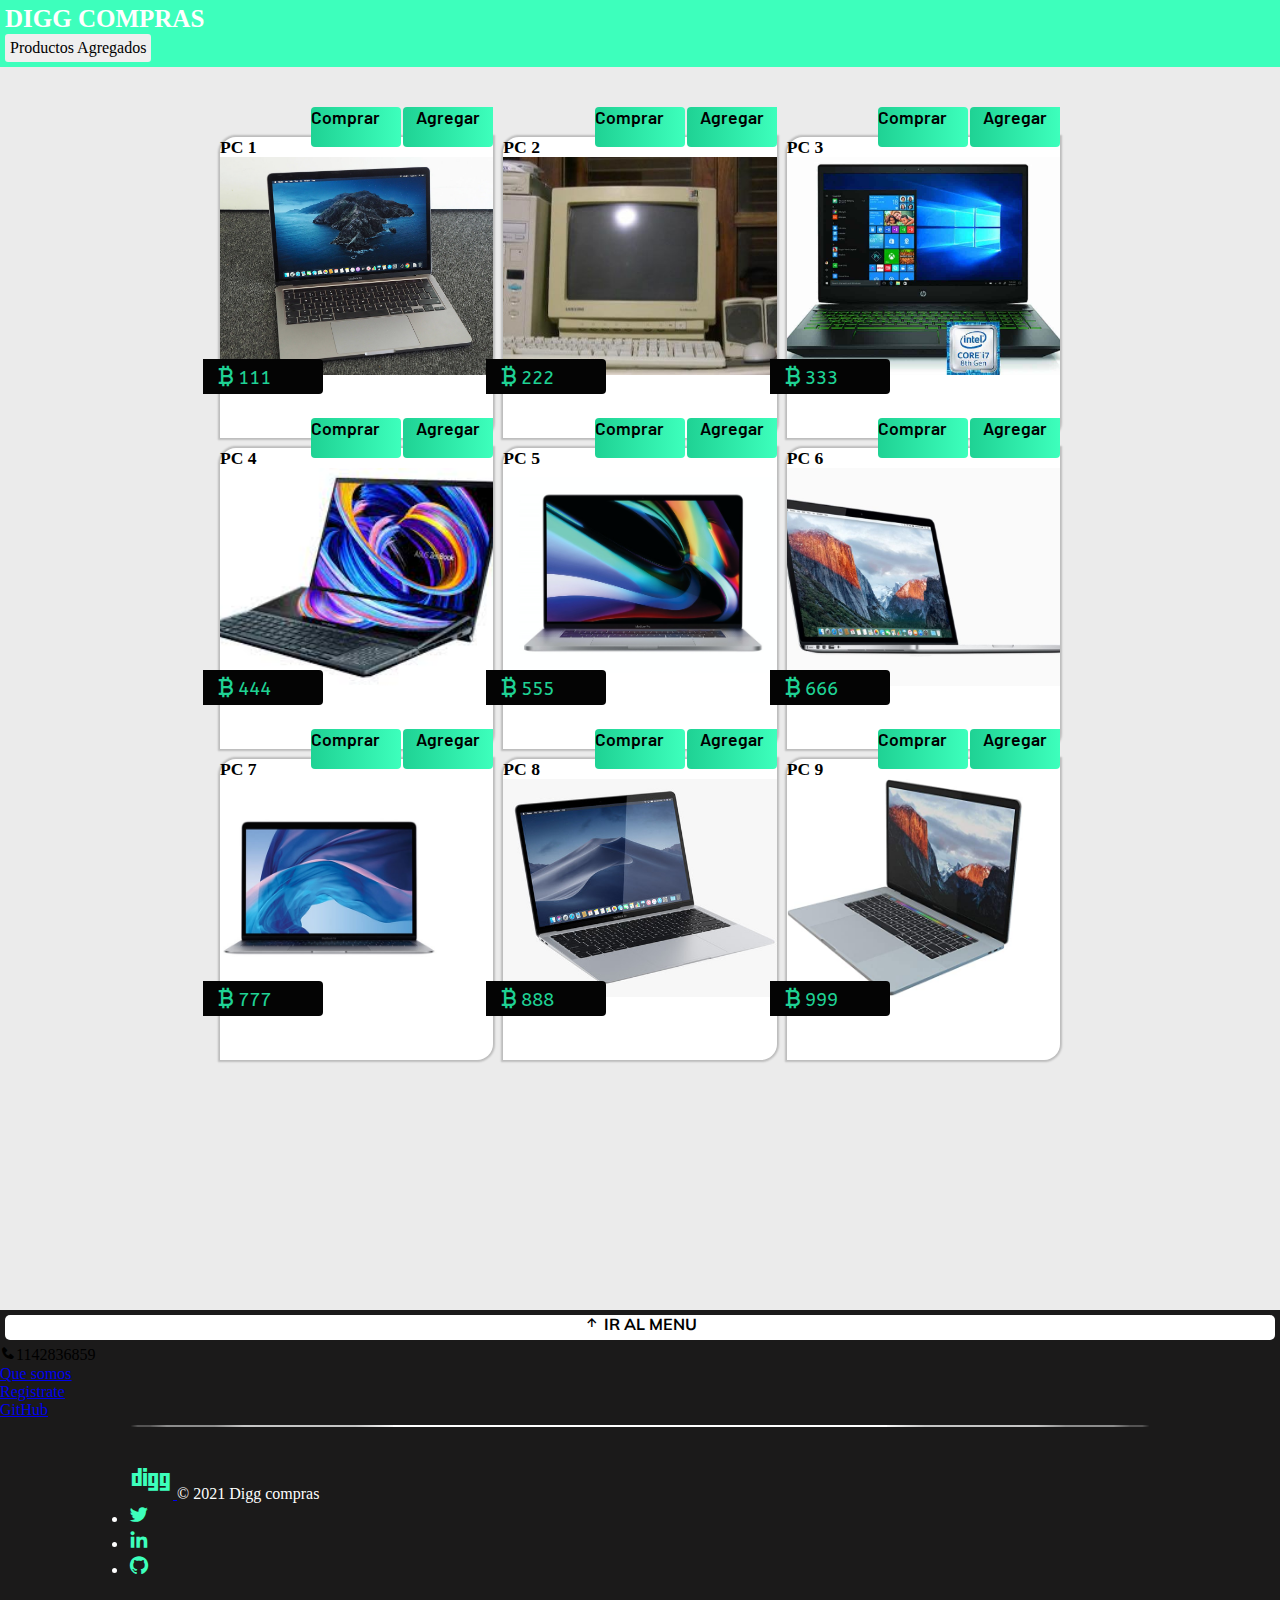
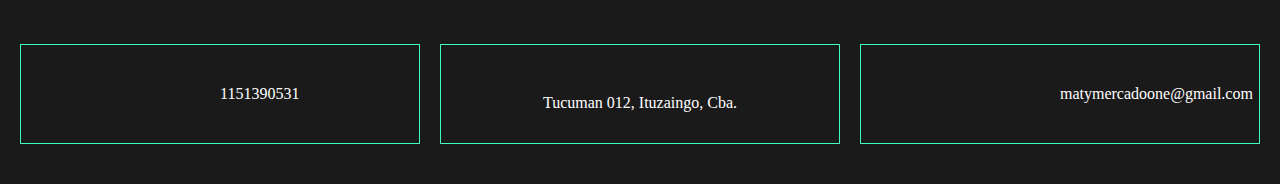
==== index.html @ 3e5b719a "tienda" ====
<!DOCTYPE html>
<html lang="en">
<head>
    <meta charset="UTF-8">
    <meta http-equiv="X-UA-Compatible" content="IE=edge">
    <meta name="viewport" content="width=device-width, initial-scale=1.0">

    <!-- TITULO KEYWORD Y DESCRIPCION -->

    <title>Compu Compras, conseguí la computadora que necesitas.</title>

    <meta name="description" content="Conoce que computadora que necesitas ya sea para trabajar home office, programar o gamer. Información, precio. Todo lo que necesites saber en un mismo lugar">

    <meta name="keywords" content="computadoras, laptop, gamer, gabinete, ram, procesador, nootebook, ssd, gamer, envios ">

    <!-- LINKS -->

    <link href="https://cdn.jsdelivr.net/npm/bootstrap@5.1.2/dist/css/bootstrap.min.css" rel="stylesheet" integrity="sha384-uWxY/CJNBR+1zjPWmfnSnVxwRheevXITnMqoEIeG1LJrdI0GlVs/9cVSyPYXdcSF" crossorigin="anonymous">
    <link rel="stylesheet" href="css/style.css">
    <link rel="stylesheet" href="css/normalize.css">
    <link href='https://unpkg.com/boxicons@2.0.9/css/boxicons.min.css' rel='stylesheet'>
    
</head>

<body>
    <header class="header">
        

                    <!--              NAV                  -->

        
        
        <!-- DEBAJO DEL MENU EN EL CODIGO PERO ARRIBA DEL MENU SE ENCUENTRA LA PARTE FIXED, BUSCADOR, LOGO Y DEMAS ICONOS -->

        

        <nav class="navbar navbar-expand-lg navbar-dark bg-dark">
            <div class="container-fluid contenedor-nav">
                <h1 id="titulo">
                    DIGG COMPRAS
                </h1>

                <button id="btn">Productos Agregados</button>
                
            </div>

        </nav>
        <div class="div-contenedor-carrito">
            <div id="div-contenedor">
                <div id="carrito" >
                    <table id="lista-carrito" class="table">
                        <thead>
                            <tr>
                                <th>Imagen</th>
                                <th>Nombre</th>
                                <th>Precio</th>
                                <th></th>
                            </tr>
                        </thead>
                        <tbody></tbody>
                    </table>

                    <a href="#" id="vaciar-carrito" class="btn btn-primary btn-block">Vaciar Carrito</a>
                    <a href="#" id="procesar-pedido" class="btn btn-danger btn-block">Procesar
                        Compra</a>
                </div>
            </div>
        </div>


    </header>
                    <!--              MAIN                   -->
    <main class="pageIndex">


        

        </div>
        <div class="contenedor__grid ">

                <div class="contenedor__grid__producto" id="lista-productos"></div>   
                
                <div id="div__compra"></div>
                
        </div>
        
        
    </main>



    <footer class="footer">
        

        <a class="footer__irAlMenu" href="#">
            <i class='bx bx-up-arrow-alt'></i>
            IR AL MENU
        </a>

        
        
                    
        
         <!--         NAV 1          -->
                    
                    

        <div class="footer__nav footer__nav-1">
            <ul class="nav justify-content-center" >
                <li class="nav-item">
                    <p href="#" class="nav-link px-2 text-muted">
                        <font style="vertical-align: inherit;">
                            <font style="vertical-align: inherit;">
                                <i class='bx bxs-phone'></i>1142836859
                            </font>
                        </font>
                    </p>
                </li>
                <li class="nav-item">
                    <a href="#" class="nav-link px-2 text-muted">
                        <font style="vertical-align: inherit;">
                            <font style="vertical-align: inherit;">Que somos
                            </font>
                        </font>
                    </a>
                </li>
                <li class="nav-item">
                    <a href="#" class="nav-link px-2 text-muted">
                        <font style="vertical-align: inherit;">
                            <font style="vertical-align: inherit;">Registrate
                            </font>
                        </font>
                    </a>
                </li>
                <li class="nav-item">
                    <a href="#" class="nav-link px-2 text-muted">
                        <font style="vertical-align: inherit;">
                            <font style="vertical-align: inherit;">GitHub</font>
                        </font>
                    </a>
                </li>
            </ul>
                                
        </div>


         <!-- BORDE QUE SEPARA EL NAV 1 DEL NAV 2                 -->
                            


        <div class="footer__div__border"></div>

        

         <!--        NAV 2        -->
                    


        <div class="footer__nav footer__nav-2
         d-flex flex-wrap justify-content-between align-items-center">
            <div class="col-md-4 d-flex align-items-center">
                <a href="#" class="mb-3 me-2 mb-md-0 text-muted text-decoration-none lh-1">
                    <i class='bx bxl-digg'></i>
                </a>
                <span class="text-muted">
                    <font style="vertical-align: inherit;">
                        <font class="" style="vertical-align: inherit;">© 2021 Digg compras
                        </font>
                    </font>
                </span>
            </div>
                            
            <ul class="nav  col-md-4 justify-content-end list-unstyled d-flex">
                <li class="ms-3">
                    <a class="text-muted" href="https://twitter.com/?lang=es">
                        <i class='bx bxl-twitter'></i>
                    </a>
                </li>
                <li class="ms-3">
                    <a class="text-muted" href="https://www.linkedin.com/home/?originalSubdomain=ar"> 
                        <i class='bx bxl-linkedin'></i>
                    </a>
                </li>
                <li class="ms-3">
                    <a class="text-muted" href="https://github.com/">
                        <i class='bx bxl-github'></i>
                    </a>
                </li>
            </ul>               
        </div>


        
         <!--     CARTAS DE CONTACTO        -->



        <div class="footer__contenedor">


            <div class="footer__contenedor__cards row">


                <div class="col-md-4 footer__contenedor__cards__card">

                    <div>

                        <i class="fas fa-phone-alt footer__contenedor__cards__card__item">
                        </i>
                        <a class="footer__contenedor__cards__card__item " href="tel:+541151390531">1151390531
                        </a>

                    </div>

                </div>


                <div class="col-md-4 footer__contenedor__cards__card">

                    <div>

                        <i class="fas fa-map-marker-alt footer__contenedor__cards__card__item">
                        </i>
                        <p class="footer__contenedor__cards__card__item ">Tucuman 012, Ituzaingo, Cba.
                        </p>

                    </div>

                </div>

                <div class="col-md-4 footer__contenedor__cards__card">

                    <div>

                        <i class="fas fa-envelope footer__contenedor__cards__card__item">
                        </i>
                        <a href="#" class="footer__contenedor__cards__card__item ">matymercadoone@gmail.com
                        </a>

                    </div>

                </div>
            </div>
        </div>
        
    </footer>
    
                        
<script src="https://kit.fontawesome.com/62ea397d3a.js" crossorigin="anonymous"></script>
<!-- <script src="https://cdn.jsdelivr.net/npm/bootstrap@5.1.2/dist/js/bootstrap.min.js" integrity="sha384-PsUw7Xwds7x08Ew3exXhqzbhuEYmA2xnwc8BuD6SEr+UmEHlX8/MCltYEodzWA4u" crossorigin="anonymous"></script>                        -->
<script src="https://cdn.jsdelivr.net/npm/@popperjs/core@2.10.2/dist/umd/popper.min.js" integrity="sha384-7+zCNj/IqJ95wo16oMtfsKbZ9ccEh31eOz1HGyDuCQ6wgnyJNSYdrPa03rtR1zdB" crossorigin="anonymous"></script>
<script src="https://cdn.jsdelivr.net/npm/bootstrap@5.1.3/dist/js/bootstrap.min.js" integrity="sha384-QJHtvGhmr9XOIpI6YVutG+2QOK9T+ZnN4kzFN1RtK3zEFEIsxhlmWl5/YESvpZ13" crossorigin="anonymous"></script>

<script src="https://code.jquery.com/jquery-3.6.0.min.js" integrity="sha256-/xUj+3OJU5yExlq6GSYGSHk7tPXikynS7ogEvDej/m4=" crossorigin="anonymous"></script>
<script src="js/nav.js"></script>
<script src="js/code.js"></script>
<script src="js/btnComprar.js"></script>
<script src="js/carrito.js"></script>
<script src="js/llamados2.js"></script>
<script src="js/llamados.js"></script>



</body>
</html>
---- css/style.css ----
@import url("https://fonts.googleapis.com/css2?family=Staatliches&display=swap");
@import url("https://fonts.googleapis.com/css2?family=Barlow:wght@300&family=Staatliches&display=swap");
@import url("https://fonts.googleapis.com/css2?family=Mallanna&display=swap");
@import url("https://fonts.googleapis.com/css2?family=Mulish:wght@500&display=swap");
@import url("https://fonts.googleapis.com/css2?family=Mulish:wght@200&display=swap");
@import url("https://fonts.googleapis.com/css2?family=ABeeZee&display=swap");
@import url("https://fonts.googleapis.com/css2?family=Didact+Gothic&family=Mina&display=swap");
@import url("https://fonts.googleapis.com/css2?family=Niramit:wght@500&display=swap");
@import url("https://fonts.googleapis.com/css2?family=Sarabun&display=swap");
@import url("https://fonts.googleapis.com/css2?family=Manrope:wght@200&display=swap");
@import url("https://fonts.googleapis.com/css2?family=Armata&display=swap");
@import url("https://fonts.googleapis.com/css2?family=Montserrat:wght@500&display=swap");
body main .contenedor-compras div .form-botones div a, body main .contenedor-compras form #carrito .datos_cliente-producto .form-botones div button, main .contenedor__grid .contenedor__grid__producto .main__producto .main__producto__botones__comprar,
main .contenedor__grid .contenedor__grid__producto .main__producto .main__producto__botones__carrito, footer .footer__form .footer__form__botones .footer__form__botones__item {
  background: linear-gradient(to right, #1fd294, #3dffbc);
  border: none;
  color: black;
  font-size: 1.1rem;
  font-family: "Barlow", sans-serif;
  font-weight: 600; }
  body main .contenedor-compras div .form-botones div a:hover, body main .contenedor-compras form #carrito .datos_cliente-producto .form-botones div button:hover, main .contenedor__grid .contenedor__grid__producto .main__producto .main__producto__botones__comprar:hover,
  main .contenedor__grid .contenedor__grid__producto .main__producto .main__producto__botones__carrito:hover, footer .footer__form .footer__form__botones .footer__form__botones__item:hover {
    color: #fff; }
  body main .contenedor-compras div .form-botones div a:focus, body main .contenedor-compras form #carrito .datos_cliente-producto .form-botones div button:focus, main .contenedor__grid .contenedor__grid__producto .main__producto .main__producto__botones__comprar:focus,
  main .contenedor__grid .contenedor__grid__producto .main__producto .main__producto__botones__carrito:focus, footer .footer__form .footer__form__botones .footer__form__botones__item:focus {
    outline: none;
    outline-width: 0;
    box-shadow: none;
    -moz-box-shadow: none;
    -webkit-box-shadow: none;
    border: none;
    box-shadow: 0px 0px 4px 4px rgba(255, 255, 255, 0.2); }
  body main .contenedor-compras div .form-botones div a:active, body main .contenedor-compras form #carrito .datos_cliente-producto .form-botones div button:active, main .contenedor__grid .contenedor__grid__producto .main__producto .main__producto__botones__comprar:active,
  main .contenedor__grid .contenedor__grid__producto .main__producto .main__producto__botones__carrito:active, footer .footer__form .footer__form__botones .footer__form__botones__item:active {
    box-shadow: 0px 0px 4px 4px rgba(255, 255, 255, 0.2); }

@media only screen and (max-width: 1000px) {
  body main .contenedor-compras form #carrito {
    flex-direction: row; } }

body main {
  background-color: #ebebeb; }
  body main .contenedor-compras div h1 {
    display: inline-block; }
  body main .contenedor-compras div .form-botones {
    margin-right: 50px;
    display: inline-block; }
    body main .contenedor-compras div .form-botones div {
      margin: auto; }
  body main .contenedor-compras form {
    margin-top: 30px; }
    body main .contenedor-compras form #carrito {
      display: flex; }
      body main .contenedor-compras form #carrito .tabla_productos {
        box-shadow: 2px 3px 1px 2px rgba(0, 0, 0, 0.2);
        background-color: #3dffbc;
        flex-basis: 60%;
        padding: 10px;
        border-radius: 5px; }
      body main .contenedor-compras form #carrito .datos_cliente-producto {
        box-shadow: 2px 3px 1px 2px rgba(0, 0, 0, 0.2);
        margin-right: 4px;
        border-radius: 5px;
        background-color: #3dffbc;
        padding: 10px;
        margin-left: 40px;
        flex-basis: 40%;
        height: 420px;
        margin-bottom: 10px;
        font-family: 'Montserrat', sans-serif; }
        body main .contenedor-compras form #carrito .datos_cliente-producto .informacion_privada {
          margin-top: 20px;
          display: flex;
          flex-direction: column; }
          body main .contenedor-compras form #carrito .datos_cliente-producto .informacion_privada div {
            display: flex;
            flex-direction: row;
            padding: 2px 0px; }
            body main .contenedor-compras form #carrito .datos_cliente-producto .informacion_privada div label {
              text-align: start;
              width: 65px;
              padding-right: 5px;
              margin-top: 7px; }
        body main .contenedor-compras form #carrito .datos_cliente-producto .form-botones {
          width: 100%;
          display: flex; }
          body main .contenedor-compras form #carrito .datos_cliente-producto .form-botones div {
            margin: auto; }

@media screen and (min-width: 1024px) {
  .contenedor__grid {
    padding: 0px 200px; } }

.div-contenedor {
  display: block; }

::-webkit-scrollbar {
  width: 18px; }

::-webkit-scrollbar-track {
  border-radius: 25px;
  box-shadow: inset 0 0 10px rgba(0, 0, 0, 0.2) 5; }

::-webkit-scrollbar-thumb {
  border-radius: 25px;
  background-color: #1fd294; }

body {
  background-color: #ebebeb; }

input {
  outline: none;
  border: none; }

button {
  border: none; }

header {
  padding: 5px;
  background-color: #3dffbc; }

nav {
  border-radius: 5px; }

.contenedor-nav #btn {
  padding: 5px;
  border-radius: 3px; }

.div-contenedor-carrito #div-contenedor #carrito {
  background-color: #fff;
  display: flex;
  flex-direction: column; }
  .div-contenedor-carrito #div-contenedor #carrito a {
    width: 400px;
    margin-bottom: 5px; }

.pageIndex {
  background-image: url("https://job-wizards.com/es/wp-content/uploads/2018/05/img_ws_coworking_kw18_2.jpg");
  background-attachment: fixed; }

main {
  padding-top: 50px;
  background-color: #869e9e;
  padding-bottom: 2rem;
  text-align: center;
  display: flex;
  flex-wrap: wrap;
  padding-bottom: 230px; }
  main .carousel .carousel-inner .carousel-item img {
    min-height: 175px;
    object-fit: cover; }
  main .contenedor__grid {
    margin: 20px 20px; }
    main .contenedor__grid #div__compra {
      display: none; }
    main .contenedor__grid #div__compra.activate {
      display: inherit; }
      main .contenedor__grid #div__compra.activate #div__compra__contenedor {
        background-color: #333;
        display: flex;
        flex-direction: row;
        max-width: 600px;
        margin: auto;
        border-radius: 10px; }
        main .contenedor__grid #div__compra.activate #div__compra__contenedor .index_datos_cliente-producto {
          flex-basis: 50%;
          padding: 5px; }
          main .contenedor__grid #div__compra.activate #div__compra__contenedor .index_datos_cliente-producto .informacion_privada label {
            color: #fff;
            text-align: center; }
          main .contenedor__grid #div__compra.activate #div__compra__contenedor .index_datos_cliente-producto .informacion_privada button {
            margin-top: 15px; }
          main .contenedor__grid #div__compra.activate #div__compra__contenedor .index_datos_cliente-producto .warningsIndex {
            color: #3dffbc;
            width: 100%;
            text-align: center;
            margin: auto;
            color: #da0505;
            padding-top: 20px; }
        main .contenedor__grid #div__compra.activate #div__compra__contenedor .compra__datos__producto {
          flex-basis: 50%;
          border-bottom-left-radius: 10px;
          border-top-left-radius: 10px;
          border: 2px solid #3dffbc;
          padding: 5px; }
          main .contenedor__grid #div__compra.activate #div__compra__contenedor .compra__datos__producto .div__compra__parrafo {
            color: #3dffbc;
            font-size: 1.2rem; }
          main .contenedor__grid #div__compra.activate #div__compra__contenedor .compra__datos__producto .div__compra__titulo {
            color: #3dffbc; }
          main .contenedor__grid #div__compra.activate #div__compra__contenedor .compra__datos__producto .div__compra__conenedor__imagen {
            width: 100%; }
            main .contenedor__grid #div__compra.activate #div__compra__contenedor .compra__datos__producto .div__compra__conenedor__imagen img {
              width: 100%;
              border-radius: 5px;
              height: 180px;
              object-fit: cover; }
    main .contenedor__grid .contenedor__grid__producto {
      display: grid;
      grid-template-columns: repeat(auto-fit, minmax(250px, 1fr));
      grid-auto-rows: 301px;
      gap: 10px; }
      main .contenedor__grid .contenedor__grid__producto .main__producto {
        position: relative;
        text-align: start;
        background-color: #fff;
        border-bottom-right-radius: 1rem;
        border-top-left-radius: 1rem;
        box-shadow: 0px 0px 2px 2px rgba(0, 0, 0, 0.2); }
        main .contenedor__grid .contenedor__grid__producto .main__producto .main__producto__botones__comprar,
        main .contenedor__grid .contenedor__grid__producto .main__producto .main__producto__botones__carrito {
          border-radius: 4px;
          height: 40px;
          display: inline-block;
          position: absolute;
          margin-top: -50px;
          right: 0; }
        main .contenedor__grid .contenedor__grid__producto .main__producto .main__producto__botones__comprar {
          width: 90px;
          margin-right: 92px; }
          main .contenedor__grid .contenedor__grid__producto .main__producto .main__producto__botones__comprar:active {
            box-shadow: 0px 0px 2px 2px rgba(0, 0, 0, 0.2); }
        main .contenedor__grid .contenedor__grid__producto .main__producto .main__producto__botones__carrito {
          text-align: center;
          width: 90px;
          border-top-right-radius: 0%;
          text-decoration: none; }
          main .contenedor__grid .contenedor__grid__producto .main__producto .main__producto__botones__carrito:active {
            box-shadow: 0px 0px 2px 2px rgba(0, 0, 0, 0.2); }
        main .contenedor__grid .contenedor__grid__producto .main__producto div h6 {
          font-size: 1.1rem; }
        main .contenedor__grid .contenedor__grid__producto .main__producto img {
          height: 217.5px;
          object-fit: cover; }
        main .contenedor__grid .contenedor__grid__producto .main__producto .main__producto__bitcoin {
          background-color: #040404;
          border-top-right-radius: 4px;
          border-bottom-right-radius: 4px;
          height: 35px;
          width: 120px;
          color: #1fd294;
          position: relative;
          z-index: 200;
          margin-top: -20px;
          margin-left: -17px; }
          main .contenedor__grid .contenedor__grid__producto .main__producto .main__producto__bitcoin .main__producto__bitcoin__icono {
            font-size: 1.7rem;
            padding-top: 4px;
            padding-left: 9px;
            height: 100%;
            width: 35px;
            display: inline-block; }
          main .contenedor__grid .contenedor__grid__producto .main__producto .main__producto__bitcoin .main__producto__bitcoin__precio {
            font-family: "ABeeZee", sans-serif;
            margin-top: 7.5px;
            display: inline-block;
            position: static;
            position: absolute;
            display: inline-block;
            font-size: 1.2rem; }

.checkInfo {
  display: none; }

/* ////////// */
/* FOOTER  */
/* /////////   */
footer {
  display: grid;
  background-color: #1b1a1a; }
  footer .footer__irAlMenu {
    font-family: "Mulish", sans-serif;
    font-weight: bold;
    margin: 5px 5px;
    display: inline-block;
    background-color: white;
    color: black;
    height: 25px;
    text-align: center;
    padding: 0px 4px;
    padding-top: 0;
    border-radius: 5px;
    text-decoration: none;
    color: black; }
    footer .footer__irAlMenu:hover {
      color: #3dffbc;
      transition: .2s; }
  footer .footer__title {
    font-family: "Mallanna", sans-serif;
    font-size: 2rem;
    display: block;
    margin: 10px 20px;
    text-decoration: none;
    color: #fff4e4; }
  footer .footer__div__border {
    margin: 5px 10%;
    height: 2px;
    background-color: #fff;
    border-radius: 100%; }
  footer .footer__form {
    padding: 40px 10px;
    color: #fff;
    margin: auto; }
    footer .footer__form .modal__contenedor__content__body__form-control {
      background-color: transparent;
      border: none;
      border-bottom: 1px solid #3dffbc; }
      footer .footer__form .modal__contenedor__content__body__form-control:focus {
        transition-property: background;
        transition-duration: 0.5s;
        outline: none;
        outline-width: 0;
        box-shadow: none;
        -moz-box-shadow: none;
        -webkit-box-shadow: none;
        background-color: #3dffbc;
        border: none; }
    footer .footer__form .footer__form__botones {
      text-align: end; }
  footer .footer__nav-2 {
    color: white;
    margin: 25px 10%; }
    footer .footer__nav-2 i {
      font-size: 22px;
      color: #3dffbc; }
      footer .footer__nav-2 i:hover {
        animation-name: rotationY;
        animation-duration: 0.8s;
        animation-iteration-count: 1;
        animation-fill-mode: both;
        animation-delay: 0.15s; }
    footer .footer__nav-2 div a i {
      font-size: 45px; }
  footer .footer__contenedor .footer__contenedor__cards {
    display: flex;
    flex-grow: 1;
    flex-basis: 100%;
    flex-wrap: wrap;
    justify-content: center;
    margin: 30px 0px; }
    footer .footer__contenedor .footer__contenedor__cards .footer__contenedor__cards__card {
      flex-grow: 1;
      height: 100px;
      border: 1px solid #3dffbc;
      margin: 10px;
      max-width: 400px;
      background-color: transparent;
      display: flex;
      justify-content: center;
      align-items: center;
      transition: .3s all; }
      footer .footer__contenedor .footer__contenedor__cards .footer__contenedor__cards__card:hover {
        background: linear-gradient(to right, #1fd294, #3dffbc);
        transform: scale(1.05); }
        footer .footer__contenedor .footer__contenedor__cards .footer__contenedor__cards__card:hover .footer__contenedor__cards__card__item {
          color: black; }
      footer .footer__contenedor .footer__contenedor__cards .footer__contenedor__cards__card .footer__contenedor__cards__card__item {
        color: #fff;
        text-align: center;
        text-decoration: none;
        border: none; }
      footer .footer__contenedor .footer__contenedor__cards .footer__contenedor__cards__card i.footer__contenedor__cards__card__item {
        margin-left: 50%; }

@keyframes rotationY {
  100% {
    transform: rotateY(360deg); } }

@media only screen and (max-width: 950px) {
  .list .list__item .navbar__title {
    display: none; }
  .list .list__item a i {
    font-size: 25px;
    display: flex;
    margin: 0 5px; } }

@media only screen and (max-width: 790px) {
  .header__fixed .header__fixed__contenedor-icons {
    display: none; } }

@media only screen and (max-width: 750px) {
  .nav-footer2 div a i {
    margin-top: 13px; } }

@media only screen and (max-width: 570px) {
  nav {
    text-align: start; }
    nav .checkbtn {
      display: inline-block;
      position: fixed;
      top: 0;
      margin-top: 20px;
      margin-left: 7px;
      z-index: 1100;
      margin-top: 12px; }
  .list {
    background-color: #181717;
    position: relative; }
    .list .list__item__modal .btnRegistrarse {
      background-color: transparent; }
    .list .list__item {
      display: block;
      text-align: center;
      width: 100%;
      padding: 0px;
      line-height: 45px; }
      .list .list__item:hover .list--second {
        width: 100%; }
        .list .list__item:hover .list--second li .list--second__item {
          font-size: 1.2rem; }
      .list .list__item a i {
        display: none; }
      .list .list__item .navbar__title {
        display: block;
        font-size: 21.5px;
        color: #3dffbc; }
      .list .list__item .btnRegistrarse {
        font-size: 21.5px;
        color: #3dffbc; }
  .form-check.form-switch.navbar__title {
    display: flex;
    margin: auto; }
  .form-check-input {
    display: flex;
    align-self: center;
    position: absolute;
    left: 45%; }
  .form-check-label {
    display: flex;
    margin: auto; }
  .header__fixed .header__fixed__contenedor {
    display: none; }
  .header__fixed .header__fixed__searcher {
    margin-right: 0;
    margin-left: 65px; }
  .header__title {
    display: none; }
  main {
    padding-top: 15px; } }

@media only screen and (max-width: 450px) {
  .main__producto:hover .main__producto__informacion {
    display: none; }
  .checkInfo {
    font-size: 26px;
    display: inline-block;
    cursor: pointer;
    position: absolute;
    top: 8px;
    left: 14px;
    z-index: 250; }
    .checkInfo i {
      color: black; }
  #checkp1:checked ~ .main__producto__informacion,
  #checkp2:checked ~ .main__producto__informacion,
  #checkp3:checked ~ .main__producto__informacion,
  #checkp4:checked ~ .main__producto__informacion,
  #checkp5:checked ~ .main__producto__informacion,
  #checkp6:checked ~ .main__producto__informacion,
  #checkp7:checked ~ .main__producto__informacion,
  #checkp8:checked ~ .main__producto__informacion {
    z-index: 300;
    display: inherit; } }
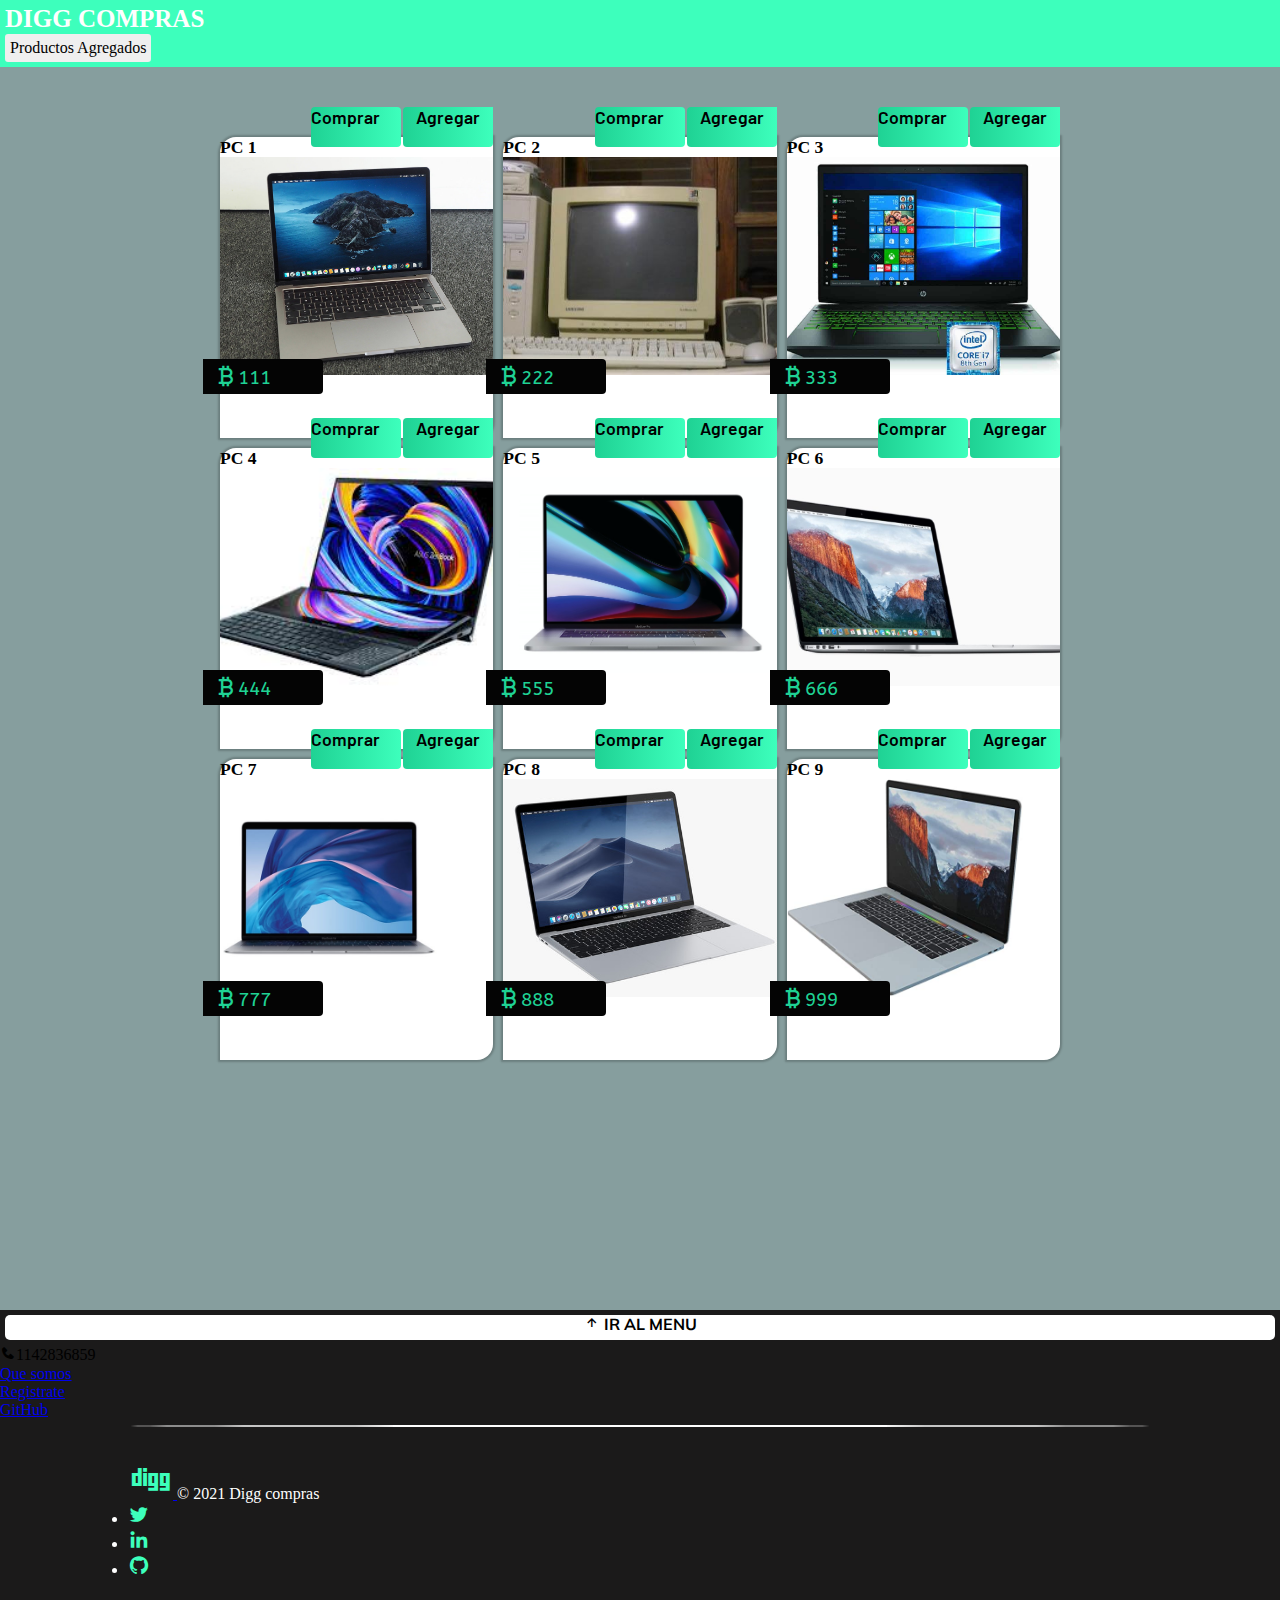
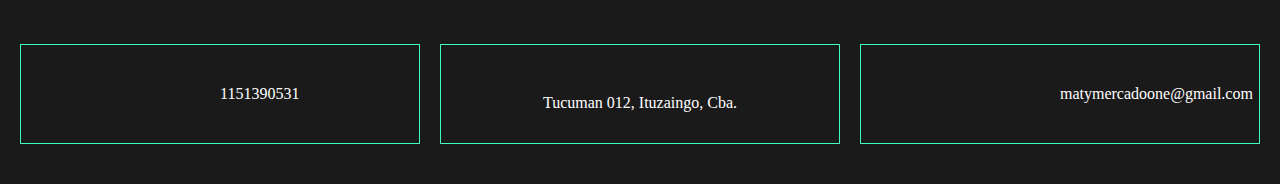
==== commit 59fd3493: "arreglando nomenclaturas" ====
--- a/index.html
+++ b/index.html
@@ -256,7 +256,6 @@
 <script src="js/code.js"></script>
 <script src="js/btnComprar.js"></script>
 <script src="js/carrito.js"></script>
-<script src="js/llamados2.js"></script>
 <script src="js/llamados.js"></script>
 
 
--- a/css/style.css
+++ b/css/style.css
@@ -10,7 +10,7 @@
 @import url("https://fonts.googleapis.com/css2?family=Manrope:wght@200&display=swap");
 @import url("https://fonts.googleapis.com/css2?family=Armata&display=swap");
 @import url("https://fonts.googleapis.com/css2?family=Montserrat:wght@500&display=swap");
-body main .contenedor-compras div .form-botones div a, body main .contenedor-compras form #carrito .datos_cliente-producto .form-botones div button, main .contenedor__grid .contenedor__grid__producto .main__producto .main__producto__botones__comprar,
+body .main_compra .contenedor-compras div .form-botones div a, body .main_compra .contenedor-compras .form__procesar-pago .container__carrito .datos_cliente-producto .form-botones div button, main .contenedor__grid .contenedor__grid__producto .main__producto .main__producto__botones__comprar,
 main .contenedor__grid .contenedor__grid__producto .main__producto .main__producto__botones__carrito, footer .footer__form .footer__form__botones .footer__form__botones__item {
   background: linear-gradient(to right, #1fd294, #3dffbc);
   border: none;
@@ -18,10 +18,10 @@
   font-size: 1.1rem;
   font-family: "Barlow", sans-serif;
   font-weight: 600; }
-  body main .contenedor-compras div .form-botones div a:hover, body main .contenedor-compras form #carrito .datos_cliente-producto .form-botones div button:hover, main .contenedor__grid .contenedor__grid__producto .main__producto .main__producto__botones__comprar:hover,
+  body .main_compra .contenedor-compras div .form-botones div a:hover, body .main_compra .contenedor-compras .form__procesar-pago .container__carrito .datos_cliente-producto .form-botones div button:hover, main .contenedor__grid .contenedor__grid__producto .main__producto .main__producto__botones__comprar:hover,
   main .contenedor__grid .contenedor__grid__producto .main__producto .main__producto__botones__carrito:hover, footer .footer__form .footer__form__botones .footer__form__botones__item:hover {
     color: #fff; }
-  body main .contenedor-compras div .form-botones div a:focus, body main .contenedor-compras form #carrito .datos_cliente-producto .form-botones div button:focus, main .contenedor__grid .contenedor__grid__producto .main__producto .main__producto__botones__comprar:focus,
+  body .main_compra .contenedor-compras div .form-botones div a:focus, body .main_compra .contenedor-compras .form__procesar-pago .container__carrito .datos_cliente-producto .form-botones div button:focus, main .contenedor__grid .contenedor__grid__producto .main__producto .main__producto__botones__comprar:focus,
   main .contenedor__grid .contenedor__grid__producto .main__producto .main__producto__botones__carrito:focus, footer .footer__form .footer__form__botones .footer__form__botones__item:focus {
     outline: none;
     outline-width: 0;
@@ -30,34 +30,31 @@
     -webkit-box-shadow: none;
     border: none;
     box-shadow: 0px 0px 4px 4px rgba(255, 255, 255, 0.2); }
-  body main .contenedor-compras div .form-botones div a:active, body main .contenedor-compras form #carrito .datos_cliente-producto .form-botones div button:active, main .contenedor__grid .contenedor__grid__producto .main__producto .main__producto__botones__comprar:active,
+  body .main_compra .contenedor-compras div .form-botones div a:active, body .main_compra .contenedor-compras .form__procesar-pago .container__carrito .datos_cliente-producto .form-botones div button:active, main .contenedor__grid .contenedor__grid__producto .main__producto .main__producto__botones__comprar:active,
   main .contenedor__grid .contenedor__grid__producto .main__producto .main__producto__botones__carrito:active, footer .footer__form .footer__form__botones .footer__form__botones__item:active {
     box-shadow: 0px 0px 4px 4px rgba(255, 255, 255, 0.2); }
 
-@media only screen and (max-width: 1000px) {
-  body main .contenedor-compras form #carrito {
-    flex-direction: row; } }
-
-body main {
+body .main_compra {
   background-color: #ebebeb; }
-  body main .contenedor-compras div h1 {
+  body .main_compra .contenedor-compras div h1 {
     display: inline-block; }
-  body main .contenedor-compras div .form-botones {
+  body .main_compra .contenedor-compras div .form-botones {
     margin-right: 50px;
     display: inline-block; }
-    body main .contenedor-compras div .form-botones div {
+    body .main_compra .contenedor-compras div .form-botones div {
       margin: auto; }
-  body main .contenedor-compras form {
+  body .main_compra .contenedor-compras .form__procesar-pago {
     margin-top: 30px; }
-    body main .contenedor-compras form #carrito {
-      display: flex; }
-      body main .contenedor-compras form #carrito .tabla_productos {
+    body .main_compra .contenedor-compras .form__procesar-pago .container__carrito {
+      display: flex;
+      flex-direction: column; }
+      body .main_compra .contenedor-compras .form__procesar-pago .container__carrito .tabla_productos {
         box-shadow: 2px 3px 1px 2px rgba(0, 0, 0, 0.2);
         background-color: #3dffbc;
         flex-basis: 60%;
         padding: 10px;
         border-radius: 5px; }
-      body main .contenedor-compras form #carrito .datos_cliente-producto {
+      body .main_compra .contenedor-compras .form__procesar-pago .container__carrito .datos_cliente-producto {
         box-shadow: 2px 3px 1px 2px rgba(0, 0, 0, 0.2);
         margin-right: 4px;
         border-radius: 5px;
@@ -68,24 +65,32 @@
         height: 420px;
         margin-bottom: 10px;
         font-family: 'Montserrat', sans-serif; }
-        body main .contenedor-compras form #carrito .datos_cliente-producto .informacion_privada {
+        body .main_compra .contenedor-compras .form__procesar-pago .container__carrito .datos_cliente-producto .informacion_privada {
           margin-top: 20px;
           display: flex;
           flex-direction: column; }
-          body main .contenedor-compras form #carrito .datos_cliente-producto .informacion_privada div {
+          body .main_compra .contenedor-compras .form__procesar-pago .container__carrito .datos_cliente-producto .informacion_privada .informacion_privada__dato {
             display: flex;
             flex-direction: row;
-            padding: 2px 0px; }
-            body main .contenedor-compras form #carrito .datos_cliente-producto .informacion_privada div label {
+            padding: 2px 0px;
+            justify-content: center;
+            margin-right: 7px; }
+            body .main_compra .contenedor-compras .form__procesar-pago .container__carrito .datos_cliente-producto .informacion_privada .informacion_privada__dato label {
               text-align: start;
               width: 65px;
               padding-right: 5px;
               margin-top: 7px; }
-        body main .contenedor-compras form #carrito .datos_cliente-producto .form-botones {
+            body .main_compra .contenedor-compras .form__procesar-pago .container__carrito .datos_cliente-producto .informacion_privada .informacion_privada__dato div input {
+              margin-left: 15px; }
+        body .main_compra .contenedor-compras .form__procesar-pago .container__carrito .datos_cliente-producto .form-botones {
           width: 100%;
           display: flex; }
-          body main .contenedor-compras form #carrito .datos_cliente-producto .form-botones div {
+          body .main_compra .contenedor-compras .form__procesar-pago .container__carrito .datos_cliente-producto .form-botones div {
             margin: auto; }
+
+@media only screen and (min-width: 1000px) {
+  body .main_compra .contenedor-compras .form__procesar-pago .container__carrito {
+    flex-direction: row; } }
 
 @media screen and (min-width: 1024px) {
   .contenedor__grid {
@@ -175,7 +180,6 @@
             width: 100%;
             text-align: center;
             margin: auto;
-            color: #da0505;
             padding-top: 20px; }
         main .contenedor__grid #div__compra.activate #div__compra__contenedor .compra__datos__producto {
           flex-basis: 50%;
@@ -436,7 +440,9 @@
   .header__title {
     display: none; }
   main {
-    padding-top: 15px; } }
+    padding-top: 15px; }
+    main .contenedor__grid #div__compra.activate #div__compra__contenedor {
+      flex-direction: column; } }
 
 @media only screen and (max-width: 450px) {
   .main__producto:hover .main__producto__informacion {
